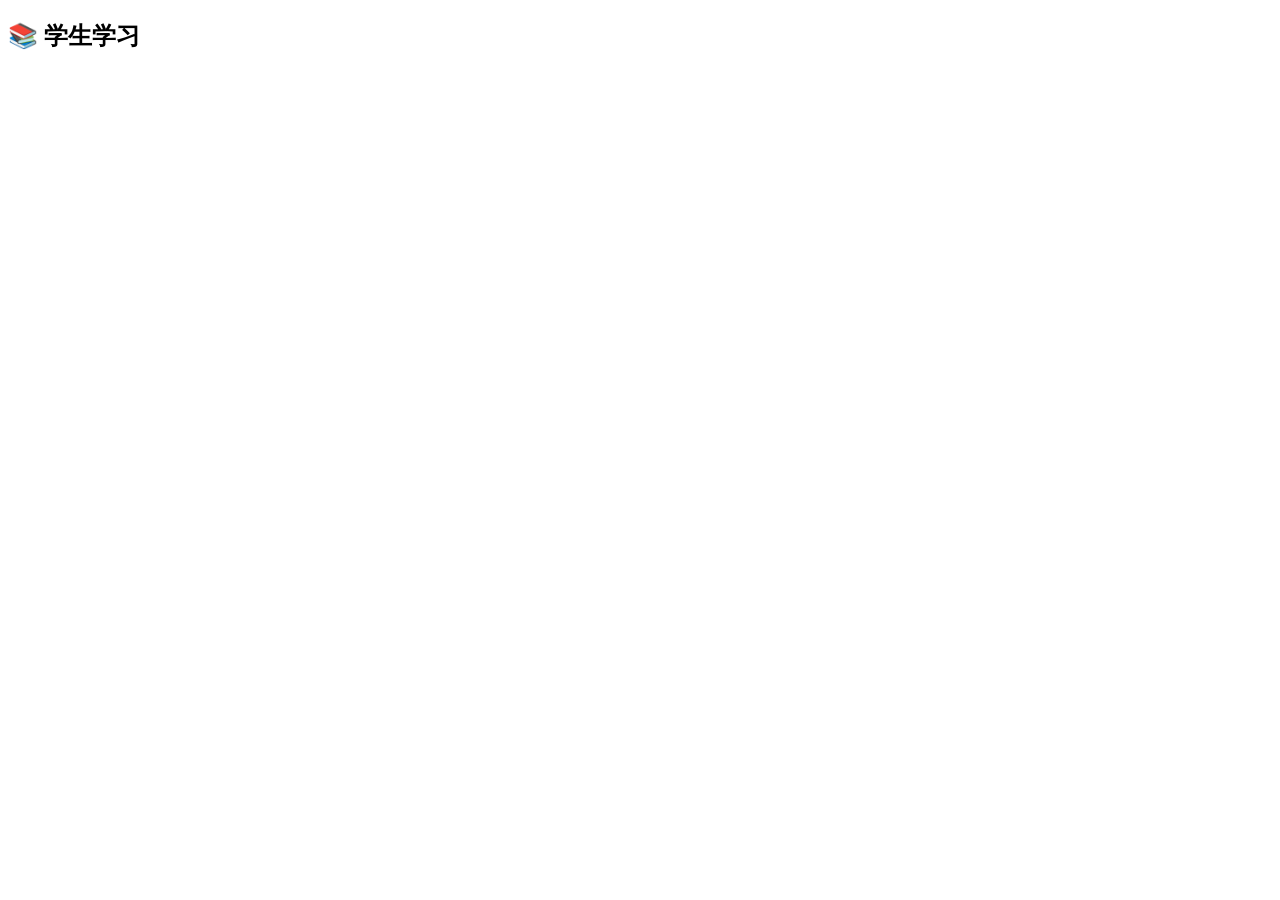
==== student.html @ d51ffcfc "Add student.html for student learning interface" ====
<!DOCTYPE html>
<html lang="zh-CN">

<head>

<meta charset="UTF-8">

<meta name="viewport" content="width=device-width, initial-scale=1.0">

<title>学生端</title>

<link rel="stylesheet" href="style.css">

</head>


<body>


<div class="box">


<h2>📚 学生学习</h2>


<div id="taskList"></div>


<div id="content"></div>


</div>



<script>


let tasks = JSON.parse(
localStorage.getItem("tasks") || "[]"
);



let taskList =
document.getElementById("taskList");



tasks.forEach((task,index)=>{


let button =
document.createElement("button");


button.innerHTML =
task.title || "学习任务"+(index+1);



button.onclick=function(){

showTask(index);

};



taskList.appendChild(button);



});





function showTask(index){


let task = tasks[index];


let html = 
"<h3>"+task.title+"</h3>";



html +=
"<h4>📖 学习中</h4>";



let lines =
task.words.split("\n");



lines.forEach(line=>{


let data =
line.trim().split(/\s+/);



if(data.length>=2){


let english=data[0];

let chinese=data[1];

let type=data[2] || "";



html += `

<div class="card">


<div class="left">


<button onclick="speak('${english}')">
🔊
</button>


<span class="word">
${english}
</span>


</div>



<div class="right">

${chinese}

<br>

<small>
${type}
</small>


</div>



</div>

`;


}



});



document.getElementById("content").innerHTML =
html;



}




function speak(word){


let speech =
new SpeechSynthesisUtterance(word);


speech.lang="en-US";


speech.rate=0.8;


speechSynthesis.speak(speech);



}



</script>


</body>

</html>
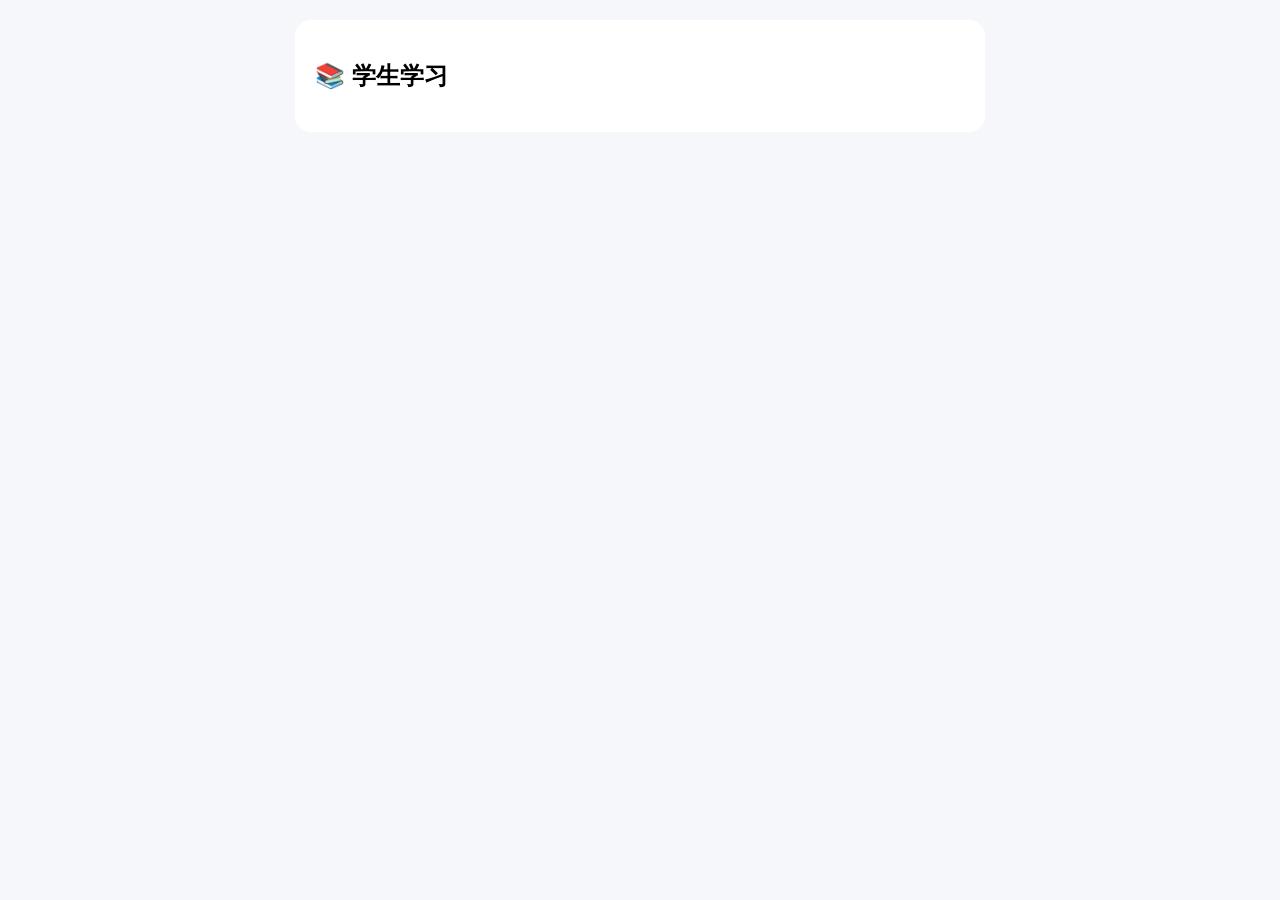
==== commit c88f0436: "Refactor task management and learning features" ====
--- a/student.html
+++ b/student.html
@@ -42,7 +42,13 @@
 
 
 
-let taskList =
+let learned = JSON.parse(
+localStorage.getItem("learned") || "{}"
+);
+
+
+
+const taskList =
 document.getElementById("taskList");
 
 
@@ -50,8 +56,7 @@
 tasks.forEach((task,index)=>{
 
 
-let button =
-document.createElement("button");
+let button=document.createElement("button");
 
 
 button.innerHTML =
@@ -70,35 +75,109 @@
 taskList.appendChild(button);
 
 
-
 });
 
 
 
 
 
+
 function showTask(index){
 
 
-let task = tasks[index];
-
-
-let html = 
-"<h3>"+task.title+"</h3>";
-
-
-
-html +=
-"<h4>📖 学习中</h4>";
-
-
-
-let lines =
-task.words.split("\n");
-
-
-
-lines.forEach(line=>{
+let task=tasks[index];
+
+
+let html = `
+
+<h3>
+${task.title}
+</h3>
+
+<h4>
+📖 学习中
+</h4>
+
+`;
+
+
+
+let learnedWords =
+learned[index] || [];
+
+
+
+task.words.split("\n").forEach(line=>{
+
+
+let data=line.trim().split(/\s+/);
+
+
+
+if(data.length>=2){
+
+
+let english=data[0];
+
+let chinese=data[1];
+
+let type=data[2] || "";
+
+
+
+// 已经学会的不显示在这里
+
+if(!learnedWords.includes(english)){
+
+
+html += wordCard(
+english,
+chinese,
+type,
+index,
+false
+);
+
+
+}
+
+
+
+}
+
+
+});
+
+
+
+html += `
+
+<hr>
+
+<h4>
+✅ 已会单词
+</h4>
+
+`;
+
+
+
+if(learnedWords.length===0){
+
+html += "<p>还没有已会单词</p>";
+
+}
+
+
+else{
+
+
+learnedWords.forEach(word=>{
+
+
+let line =
+task.words.split("\n")
+.find(x=>x.startsWith(word));
 
 
 let data =
@@ -106,18 +185,48 @@
 
 
 
-if(data.length>=2){
-
-
-let english=data[0];
-
-let chinese=data[1];
-
-let type=data[2] || "";
-
-
-
-html += `
+html += wordCard(
+data[0],
+data[1],
+data[2]||"",
+index,
+true
+);
+
+
+
+});
+
+
+
+}
+
+
+
+document.getElementById("content").innerHTML =
+html;
+
+
+
+}
+
+
+
+
+
+
+
+
+function wordCard(
+english,
+chinese,
+type,
+taskIndex,
+isLearned
+){
+
+
+return `
 
 <div class="card">
 
@@ -141,38 +250,119 @@
 
 <div class="right">
 
+
 ${chinese}
 
 <br>
+
 
 <small>
 ${type}
 </small>
 
 
+<br>
+
+
+<button onclick="${
+isLearned
+?
+`unlearn('${english}',${taskIndex})`
+:
+`learn('${english}',${taskIndex})`
+}">
+
+
+${isLearned ? "🔄重新学习":"✅已会"}
+
+
+</button>
+
+
 </div>
 
 
-
 </div>
 
+
 `;
 
-
-}
-
-
-
-});
-
-
-
-document.getElementById("content").innerHTML =
-html;
-
-
-
-}
+}
+
+
+
+
+
+
+
+
+function learn(word,index){
+
+
+if(!learned[index]){
+
+learned[index]=[];
+
+}
+
+
+if(!learned[index].includes(word)){
+
+
+learned[index].push(word);
+
+
+}
+
+
+
+saveLearned();
+
+
+showTask(index);
+
+
+}
+
+
+
+
+
+
+function unlearn(word,index){
+
+
+learned[index]=
+learned[index].filter(
+x=>x!==word
+);
+
+
+saveLearned();
+
+
+showTask(index);
+
+
+}
+
+
+
+
+
+function saveLearned(){
+
+
+localStorage.setItem(
+"learned",
+JSON.stringify(learned)
+);
+
+
+}
+
+
+
 
 
 
@@ -190,8 +380,9 @@
 speech.rate=0.8;
 
 
-speechSynthesis.speak(speech);
-
+speechSynthesis.speak(
+speech
+);
 
 
 }
--- a/style.css
+++ b/style.css
@@ -0,0 +1,168 @@
+body{
+
+font-family:
+
+"Microsoft YaHei",
+Arial,
+sans-serif;
+
+background:#f5f7fb;
+
+padding:20px;
+
+margin:0;
+
+}
+
+
+
+.box{
+
+max-width:650px;
+
+margin:auto;
+
+background:white;
+
+padding:20px;
+
+border-radius:16px;
+
+}
+
+
+
+input,
+textarea,
+button,
+.btn{
+
+
+width:100%;
+
+box-sizing:border-box;
+
+padding:12px;
+
+margin:8px 0;
+
+border-radius:10px;
+
+font-size:16px;
+
+}
+
+
+
+textarea{
+
+height:160px;
+
+}
+
+
+
+button,
+.btn{
+
+
+background:#2563eb;
+
+color:white;
+
+border:none;
+
+text-align:center;
+
+text-decoration:none;
+
+display:block;
+
+cursor:pointer;
+
+}
+
+
+
+
+.card{
+
+
+display:flex;
+
+justify-content:space-between;
+
+align-items:center;
+
+background:#f8fafc;
+
+padding:15px;
+
+margin:10px 0;
+
+border-radius:12px;
+
+}
+
+
+
+.left{
+
+
+display:flex;
+
+align-items:center;
+
+gap:10px;
+
+}
+
+
+
+.left button{
+
+
+width:42px;
+
+height:42px;
+
+border-radius:50%;
+
+padding:0;
+
+font-size:20px;
+
+}
+
+
+
+.word{
+
+
+font-size:22px;
+
+font-weight:bold;
+
+color:#2563eb;
+
+}
+
+
+
+.right{
+
+
+text-align:right;
+
+font-size:18px;
+
+}
+
+
+
+small{
+
+
+color:#777;
+
+}
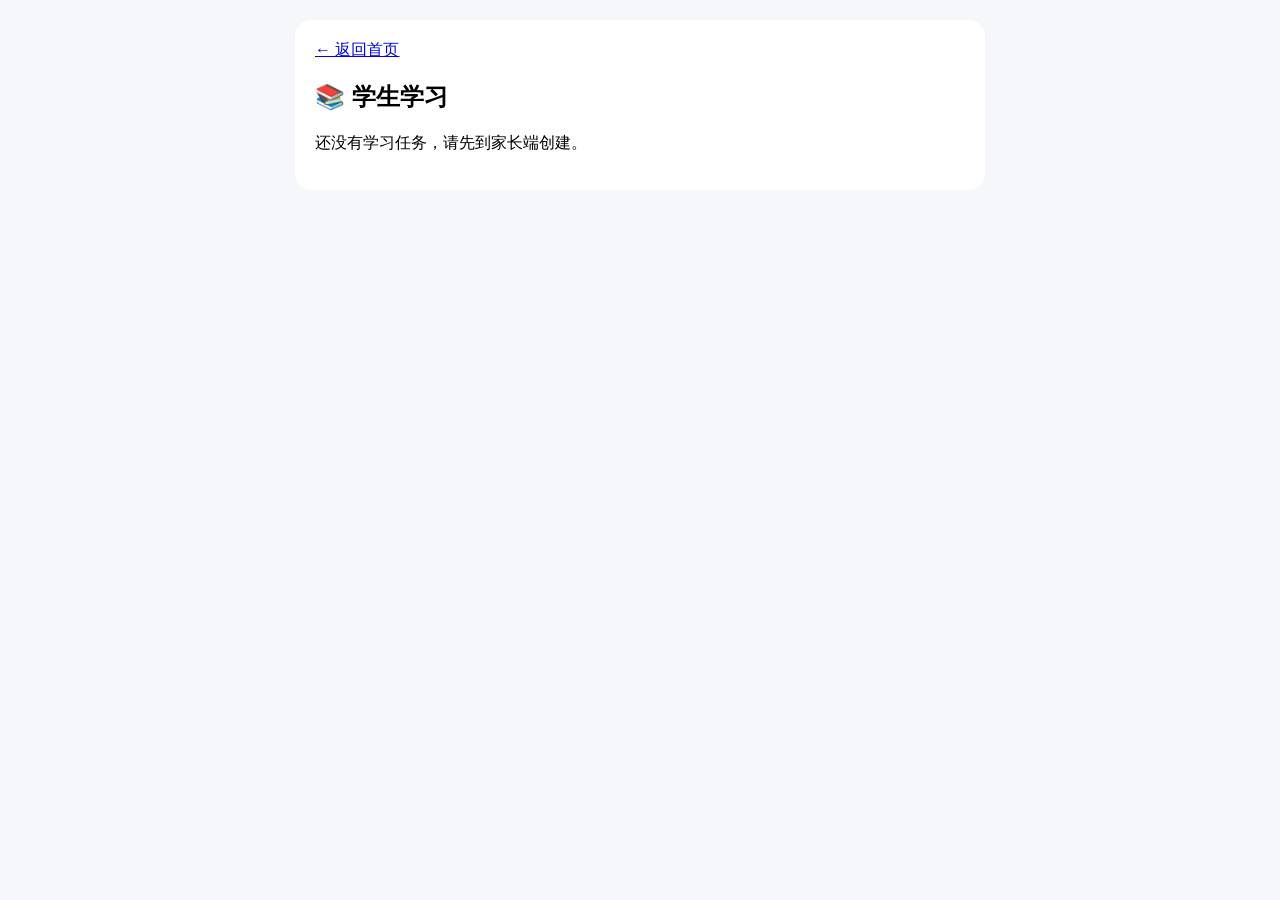
==== commit 492c5d0d: "Update student.html" ====
--- a/student.html
+++ b/student.html
@@ -1,397 +1,332 @@
 <!DOCTYPE html>
 <html lang="zh-CN">
-
 <head>
-
-<meta charset="UTF-8">
-
-<meta name="viewport" content="width=device-width, initial-scale=1.0">
-
-<title>学生端</title>
-
-<link rel="stylesheet" href="style.css">
-
+  <meta charset="UTF-8">
+  <meta name="viewport" content="width=device-width, initial-scale=1.0">
+  <title>学生端</title>
+  <link rel="stylesheet" href="style.css">
 </head>
-
-
 <body>
-
-
-<div class="box">
-
-
-<h2>📚 学生学习</h2>
-
-
-<div id="taskList"></div>
-
-
-<div id="content"></div>
-
-
-</div>
-
-
-
-<script>
-
-
-let tasks = JSON.parse(
-localStorage.getItem("tasks") || "[]"
-);
-
-
-
-let learned = JSON.parse(
-localStorage.getItem("learned") || "{}"
-);
-
-
-
-const taskList =
-document.getElementById("taskList");
-
-
-
-tasks.forEach((task,index)=>{
-
-
-let button=document.createElement("button");
-
-
-button.innerHTML =
-task.title || "学习任务"+(index+1);
-
-
-
-button.onclick=function(){
-
-showTask(index);
-
-};
-
-
-
-taskList.appendChild(button);
-
-
-});
-
-
-
-
-
-
-function showTask(index){
-
-
-let task=tasks[index];
-
-
-let html = `
-
-<h3>
-${task.title}
-</h3>
-
-<h4>
-📖 学习中
-</h4>
-
-`;
-
-
-
-let learnedWords =
-learned[index] || [];
-
-
-
-task.words.split("\n").forEach(line=>{
-
-
-let data=line.trim().split(/\s+/);
-
-
-
-if(data.length>=2){
-
-
-let english=data[0];
-
-let chinese=data[1];
-
-let type=data[2] || "";
-
-
-
-// 已经学会的不显示在这里
-
-if(!learnedWords.includes(english)){
-
-
-html += wordCard(
-english,
-chinese,
-type,
-index,
-false
-);
-
-
-}
-
-
-
-}
-
-
-});
-
-
-
-html += `
-
-<hr>
-
-<h4>
-✅ 已会单词
-</h4>
-
-`;
-
-
-
-if(learnedWords.length===0){
-
-html += "<p>还没有已会单词</p>";
-
-}
-
-
-else{
-
-
-learnedWords.forEach(word=>{
-
-
-let line =
-task.words.split("\n")
-.find(x=>x.startsWith(word));
-
-
-let data =
-line.trim().split(/\s+/);
-
-
-
-html += wordCard(
-data[0],
-data[1],
-data[2]||"",
-index,
-true
-);
-
-
-
-});
-
-
-
-}
-
-
-
-document.getElementById("content").innerHTML =
-html;
-
-
-
-}
-
-
-
-
-
-
-
-
-function wordCard(
-english,
-chinese,
-type,
-taskIndex,
-isLearned
-){
-
-
-return `
-
-<div class="card">
-
-
-<div class="left">
-
-
-<button onclick="speak('${english}')">
-🔊
-</button>
-
-
-<span class="word">
-${english}
-</span>
-
-
-</div>
-
-
-
-<div class="right">
-
-
-${chinese}
-
-<br>
-
-
-<small>
-${type}
-</small>
-
-
-<br>
-
-
-<button onclick="${
-isLearned
-?
-`unlearn('${english}',${taskIndex})`
-:
-`learn('${english}',${taskIndex})`
-}">
-
-
-${isLearned ? "🔄重新学习":"✅已会"}
-
-
-</button>
-
-
-</div>
-
-
-</div>
-
-
-`;
-
-}
-
-
-
-
-
-
-
-
-function learn(word,index){
-
-
-if(!learned[index]){
-
-learned[index]=[];
-
-}
-
-
-if(!learned[index].includes(word)){
-
-
-learned[index].push(word);
-
-
-}
-
-
-
-saveLearned();
-
-
-showTask(index);
-
-
-}
-
-
-
-
-
-
-function unlearn(word,index){
-
-
-learned[index]=
-learned[index].filter(
-x=>x!==word
-);
-
-
-saveLearned();
-
-
-showTask(index);
-
-
-}
-
-
-
-
-
-function saveLearned(){
-
-
-localStorage.setItem(
-"learned",
-JSON.stringify(learned)
-);
-
-
-}
-
-
-
-
-
-
-
-function speak(word){
-
-
-let speech =
-new SpeechSynthesisUtterance(word);
-
-
-speech.lang="en-US";
-
-
-speech.rate=0.8;
-
-
-speechSynthesis.speak(
-speech
-);
-
-
-}
-
-
-
-</script>
-
-
+  <div class="box">
+    <a class="back-link" href="index.html">← 返回首页</a>
+    <h2>📚 学生学习</h2>
+
+    <div id="taskList" class="task-buttons"></div>
+    <div id="content"></div>
+  </div>
+
+  <script>
+    function stableId(prefix, value) {
+      let hash = 0;
+
+      for (let i = 0; i < value.length; i++) {
+        hash =
+          ((hash << 5) -
+            hash +
+            value.charCodeAt(i)) |
+          0;
+      }
+
+      return (
+        prefix +
+        "-" +
+        Math.abs(hash).toString(36)
+      );
+    }
+
+    function parseLegacyWords(text, taskId) {
+      return text
+        .split("\n")
+        .map(line => line.trim())
+        .filter(Boolean)
+        .map((line, index) => {
+          const parts = line.includes("|")
+            ? line
+                .split("|")
+                .map(part => part.trim())
+            : line.split(/\s+/);
+
+          const english = parts[0] || "";
+
+          return {
+            id: stableId(
+              "item",
+              taskId +
+                "|" +
+                index +
+                "|" +
+                english
+            ),
+            english,
+            chinese: parts[1] || "",
+            type: parts.slice(2).join(" ")
+          };
+        })
+        .filter(
+          item => item.english && item.chinese
+        );
+    }
+
+    function loadTasks() {
+      try {
+        return JSON.parse(
+          localStorage.getItem("tasks") ||
+            "[]"
+        ).map((task, index) => {
+          const id =
+            task.id ||
+            stableId(
+              "task",
+              index +
+                "|" +
+                (task.title || "")
+            );
+
+          const items = Array.isArray(
+            task.items
+          )
+            ? task.items
+            : parseLegacyWords(
+                task.words || "",
+                id
+              );
+
+          return {
+            ...task,
+            id,
+            items
+          };
+        });
+      } catch (error) {
+        return [];
+      }
+    }
+
+    const tasks = loadTasks();
+
+    let learned = JSON.parse(
+      localStorage.getItem("learnedV2") ||
+        "{}"
+    );
+
+    function migrateLearned() {
+      if (Object.keys(learned).length) {
+        return;
+      }
+
+      const oldLearned = JSON.parse(
+        localStorage.getItem("learned") ||
+          "{}"
+      );
+
+      tasks.forEach((task, index) => {
+        (oldLearned[index] || []).forEach(
+          word => {
+            const item = task.items.find(
+              entry =>
+                entry.english === word
+            );
+
+            if (item) {
+              learned[item.id] = true;
+            }
+          }
+        );
+      });
+
+      saveLearned();
+    }
+
+    function escapeHtml(value) {
+      return String(value).replace(
+        /[&<>'"]/g,
+        char =>
+          ({
+            "&": "&amp;",
+            "<": "&lt;",
+            ">": "&gt;",
+            "'": "&#39;",
+            '"': "&quot;"
+          })[char]
+      );
+    }
+
+    function renderTaskButtons() {
+      const list =
+        document.getElementById("taskList");
+
+      if (!tasks.length) {
+        list.innerHTML =
+          '<p class="empty">还没有学习任务，请先到家长端创建。</p>';
+        return;
+      }
+
+      list.innerHTML = tasks
+        .map(
+          (task, index) => `
+            <button
+              type="button"
+              onclick="showTask(${index})"
+            >
+              ${escapeHtml(
+                task.title ||
+                  `学习任务 ${index + 1}`
+              )}
+            </button>
+          `
+        )
+        .join("");
+    }
+
+    function showTask(index) {
+      const task = tasks[index];
+
+      const learningItems =
+        task.items.filter(
+          item => !learned[item.id]
+        );
+
+      const learnedItems =
+        task.items.filter(
+          item => learned[item.id]
+        );
+
+      let html = `
+        <h3>${escapeHtml(task.title)}</h3>
+
+        <p class="progress">
+          已学会 ${learnedItems.length} /
+          ${task.items.length}
+        </p>
+
+        <h4>📖 学习中</h4>
+      `;
+
+      html += learningItems.length
+        ? learningItems
+            .map(item =>
+              wordCard(item, index, false)
+            )
+            .join("")
+        : '<p class="empty">太棒了，这个任务已经全部学会！</p>';
+
+      html += `
+        <hr>
+        <h4>✅ 已会内容</h4>
+      `;
+
+      html += learnedItems.length
+        ? learnedItems
+            .map(item =>
+              wordCard(item, index, true)
+            )
+            .join("")
+        : '<p class="empty">还没有已会内容。</p>';
+
+      document.getElementById(
+        "content"
+      ).innerHTML = html;
+    }
+
+    function wordCard(
+      item,
+      taskIndex,
+      isLearned
+    ) {
+      const label = item.type || "";
+
+      return `
+        <div class="card">
+          <div class="left">
+            <button
+              class="speak-button"
+              type="button"
+              onclick='speak(${JSON.stringify(
+                item.english
+              )})'
+              aria-label="朗读 ${escapeHtml(
+                item.english
+              )}"
+            >
+              🔊
+            </button>
+
+            <span class="word">
+              ${escapeHtml(item.english)}
+            </span>
+          </div>
+
+          <div class="right">
+            ${escapeHtml(item.chinese)}
+            <br>
+
+            ${
+              label
+                ? `
+                  <small>
+                    ${escapeHtml(label)}
+                  </small>
+                  <br>
+                `
+                : ""
+            }
+
+            <button
+              class="learn-button"
+              type="button"
+              onclick="toggleLearned(
+                '${item.id}',
+                ${taskIndex},
+                ${isLearned}
+              )"
+            >
+              ${
+                isLearned
+                  ? "🔄 重新学习"
+                  : "✅ 已会"
+              }
+            </button>
+          </div>
+        </div>
+      `;
+    }
+
+    function toggleLearned(
+      itemId,
+      taskIndex,
+      isLearned
+    ) {
+      if (isLearned) {
+        delete learned[itemId];
+      } else {
+        learned[itemId] = true;
+      }
+
+      saveLearned();
+      showTask(taskIndex);
+    }
+
+    function saveLearned() {
+      localStorage.setItem(
+        "learnedV2",
+        JSON.stringify(learned)
+      );
+    }
+
+    function speak(text) {
+      speechSynthesis.cancel();
+
+      const speech =
+        new SpeechSynthesisUtterance(text);
+
+      speech.lang = "en-US";
+      speech.rate = 0.8;
+
+      speechSynthesis.speak(speech);
+    }
+
+    migrateLearned();
+    renderTaskButtons();
+  </script>
 </body>
-
 </html>
